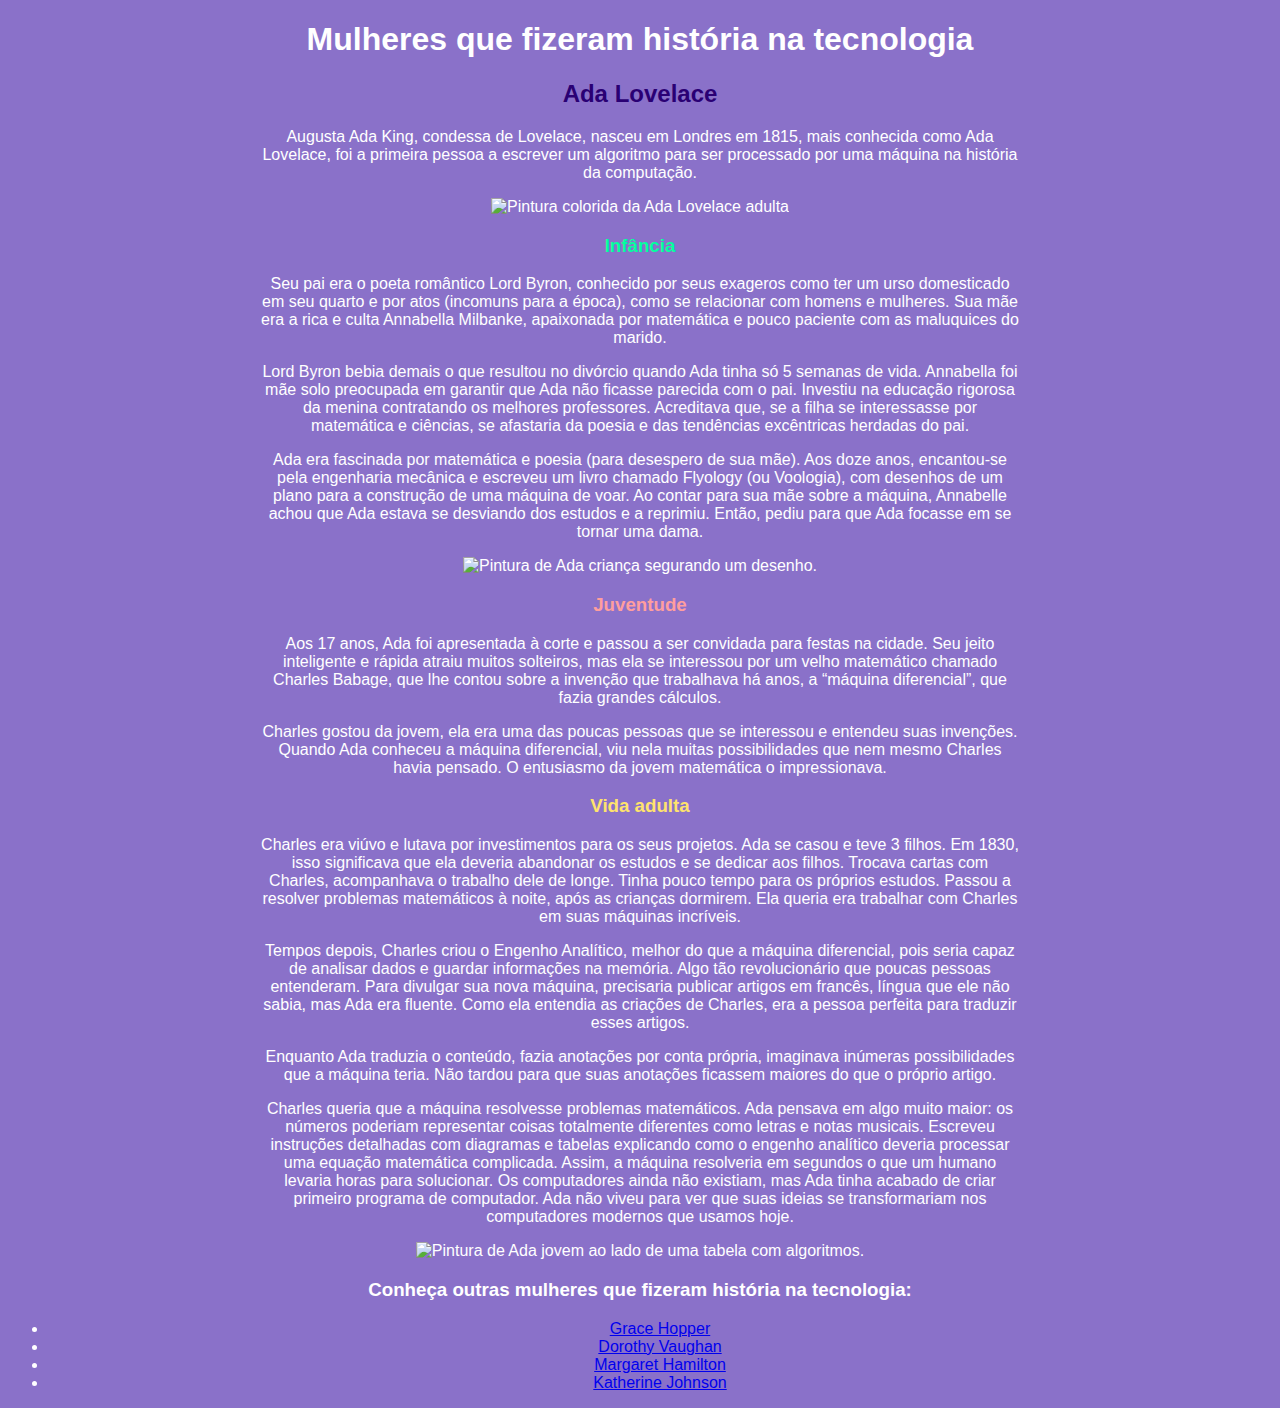
==== src/index.html @ 068f0c60 "First Commit of the project" ====
<!--
  Hit RUN to see this project in action!
  
  This project will auto-refresh as you edit the HTML, CSS and JS. See README.md for more info (including how to disable auto-refresh and install packages).
-->

<!DOCTYPE html>
<html>
  <head>
    <meta charset="utf-8" />
    <meta name="viewport" content="width=device-width" />
    <title>Ada Lovelace</title>
    <link href="css/style.css" rel="stylesheet" />
    <link href="style.css" rel="stylesheet" type="text/css" />
  </head>

  <body>
    <h1>Mulheres que fizeram história na tecnologia</h1>

    <section>
      <h2>Ada Lovelace</h2>
      <p>
        Augusta Ada King, condessa de Lovelace, nasceu em Londres em 1815, mais
        conhecida como Ada Lovelace, foi a primeira pessoa a escrever um
        algoritmo para ser processado por uma máquina na história da computação.
      </p>

      <img
        src="img/adaPintura.png"
        alt="Pintura colorida da Ada Lovelace adulta"
      />

      <h3 class="tittle-childhood">Infância</h3>
      <p>
        Seu pai era o poeta romântico Lord Byron, conhecido por seus exageros
        como ter um urso domesticado em seu quarto e por atos (incomuns para a
        época), como se relacionar com homens e mulheres. Sua mãe era a rica e
        culta Annabella Milbanke, apaixonada por matemática e pouco paciente com
        as maluquices do marido.
      </p>

      <p>
        Lord Byron bebia demais o que resultou no divórcio quando Ada tinha só 5
        semanas de vida. Annabella foi mãe solo preocupada em garantir que Ada
        não ficasse parecida com o pai. Investiu na educação rigorosa da menina
        contratando os melhores professores. Acreditava que, se a filha se
        interessasse por matemática e ciências, se afastaria da poesia e das
        tendências excêntricas herdadas do pai.
      </p>

      <p>
        Ada era fascinada por matemática e poesia (para desespero de sua mãe).
        Aos doze anos, encantou-se pela engenharia mecânica e escreveu um livro
        chamado Flyology (ou Voologia), com desenhos de um plano para a
        construção de uma máquina de voar. Ao contar para sua mãe sobre a
        máquina, Annabelle achou que Ada estava se desviando dos estudos e a
        reprimiu. Então, pediu para que Ada focasse em se tornar uma dama.
      </p>

      <img
        src="img/adaCrianca.png"
        alt="Pintura de Ada criança segurando um desenho."
      />

      <h3 class="tittle-youth">Juventude</h3>
      <p>
        Aos 17 anos, Ada foi apresentada à corte e passou a ser convidada para
        festas na cidade. Seu jeito inteligente e rápida atraiu muitos
        solteiros, mas ela se interessou por um velho matemático chamado Charles
        Babage, que lhe contou sobre a invenção que trabalhava há anos, a
        “máquina diferencial”, que fazia grandes cálculos.
      </p>

      <p>
        Charles gostou da jovem, ela era uma das poucas pessoas que se
        interessou e entendeu suas invenções. Quando Ada conheceu a máquina
        diferencial, viu nela muitas possibilidades que nem mesmo Charles havia
        pensado. O entusiasmo da jovem matemática o impressionava.
      </p>

      <h3 class="tittle-adulthood">Vida adulta</h3>
      <p>
        Charles era viúvo e lutava por investimentos para os seus projetos. Ada
        se casou e teve 3 filhos. Em 1830, isso significava que ela deveria
        abandonar os estudos e se dedicar aos filhos. Trocava cartas com
        Charles, acompanhava o trabalho dele de longe. Tinha pouco tempo para os
        próprios estudos. Passou a resolver problemas matemáticos à noite, após
        as crianças dormirem. Ela queria era trabalhar com Charles em suas
        máquinas incríveis.
      </p>

      <p>
        Tempos depois, Charles criou o Engenho Analítico, melhor do que a
        máquina diferencial, pois seria capaz de analisar dados e guardar
        informações na memória. Algo tão revolucionário que poucas pessoas
        entenderam. Para divulgar sua nova máquina, precisaria publicar artigos
        em francês, língua que ele não sabia, mas Ada era fluente. Como ela
        entendia as criações de Charles, era a pessoa perfeita para traduzir
        esses artigos.
      </p>

      <p>
        Enquanto Ada traduzia o conteúdo, fazia anotações por conta própria,
        imaginava inúmeras possibilidades que a máquina teria. Não tardou para
        que suas anotações ficassem maiores do que o próprio artigo.
      </p>

      <p>
        Charles queria que a máquina resolvesse problemas matemáticos. Ada
        pensava em algo muito maior: os números poderiam representar coisas
        totalmente diferentes como letras e notas musicais. Escreveu instruções
        detalhadas com diagramas e tabelas explicando como o engenho analítico
        deveria processar uma equação matemática complicada. Assim, a máquina
        resolveria em segundos o que um humano levaria horas para solucionar. Os
        computadores ainda não existiam, mas Ada tinha acabado de criar primeiro
        programa de computador. Ada não viveu para ver que suas ideias se
        transformariam nos computadores modernos que usamos hoje.
      </p>

      <img
        src="img/adaTabela.png"
        alt="Pintura de Ada jovem ao lado de uma tabela com algoritmos."
      />
    </section>

    <h3>Conheça outras mulheres que fizeram história na tecnologia:</h3>

    <nav>
      <ul>
        <li>
          <a href="https://pt.wikipedia.org/wiki/Grace_Hopper" target="_blank"
            >Grace Hopper</a
          >
        </li>
        <li>
          <a
            href="https://pt.wikipedia.org/wiki/Dorothy_Vaughan"
            target="_blank"
            >Dorothy Vaughan</a
          >
        </li>
        <li>
          <a
            href="https://pt.wikipedia.org/wiki/Margaret_Hamilton_(cientista_da_computação)"
            target="_blank"
            >Margaret Hamilton</a
          >
        </li>
        <li>
          <a href="https://pt.wikipedia.org/wiki/Katherine_Johnson"
            >Katherine Johnson</a
          >
        </li>
      </ul>
    </nav>
  </body>
</html>
---- src/style.css ----
body {
  text-align: center;
  font-family: Open Sans, sans-serif;
  background-color: #8a71c9;
  color: #ffffff;
}

h2 {
  color: #2a0074;
}

.tittle-childhood {
  color: #04ff9f;
}

.tittle-youth {
  color: #ff9e9e;
}

.tittle-adulthood {
  color: #ffe36d;
}

section {
  max-width: 60%;
  margin: 0 auto;
}
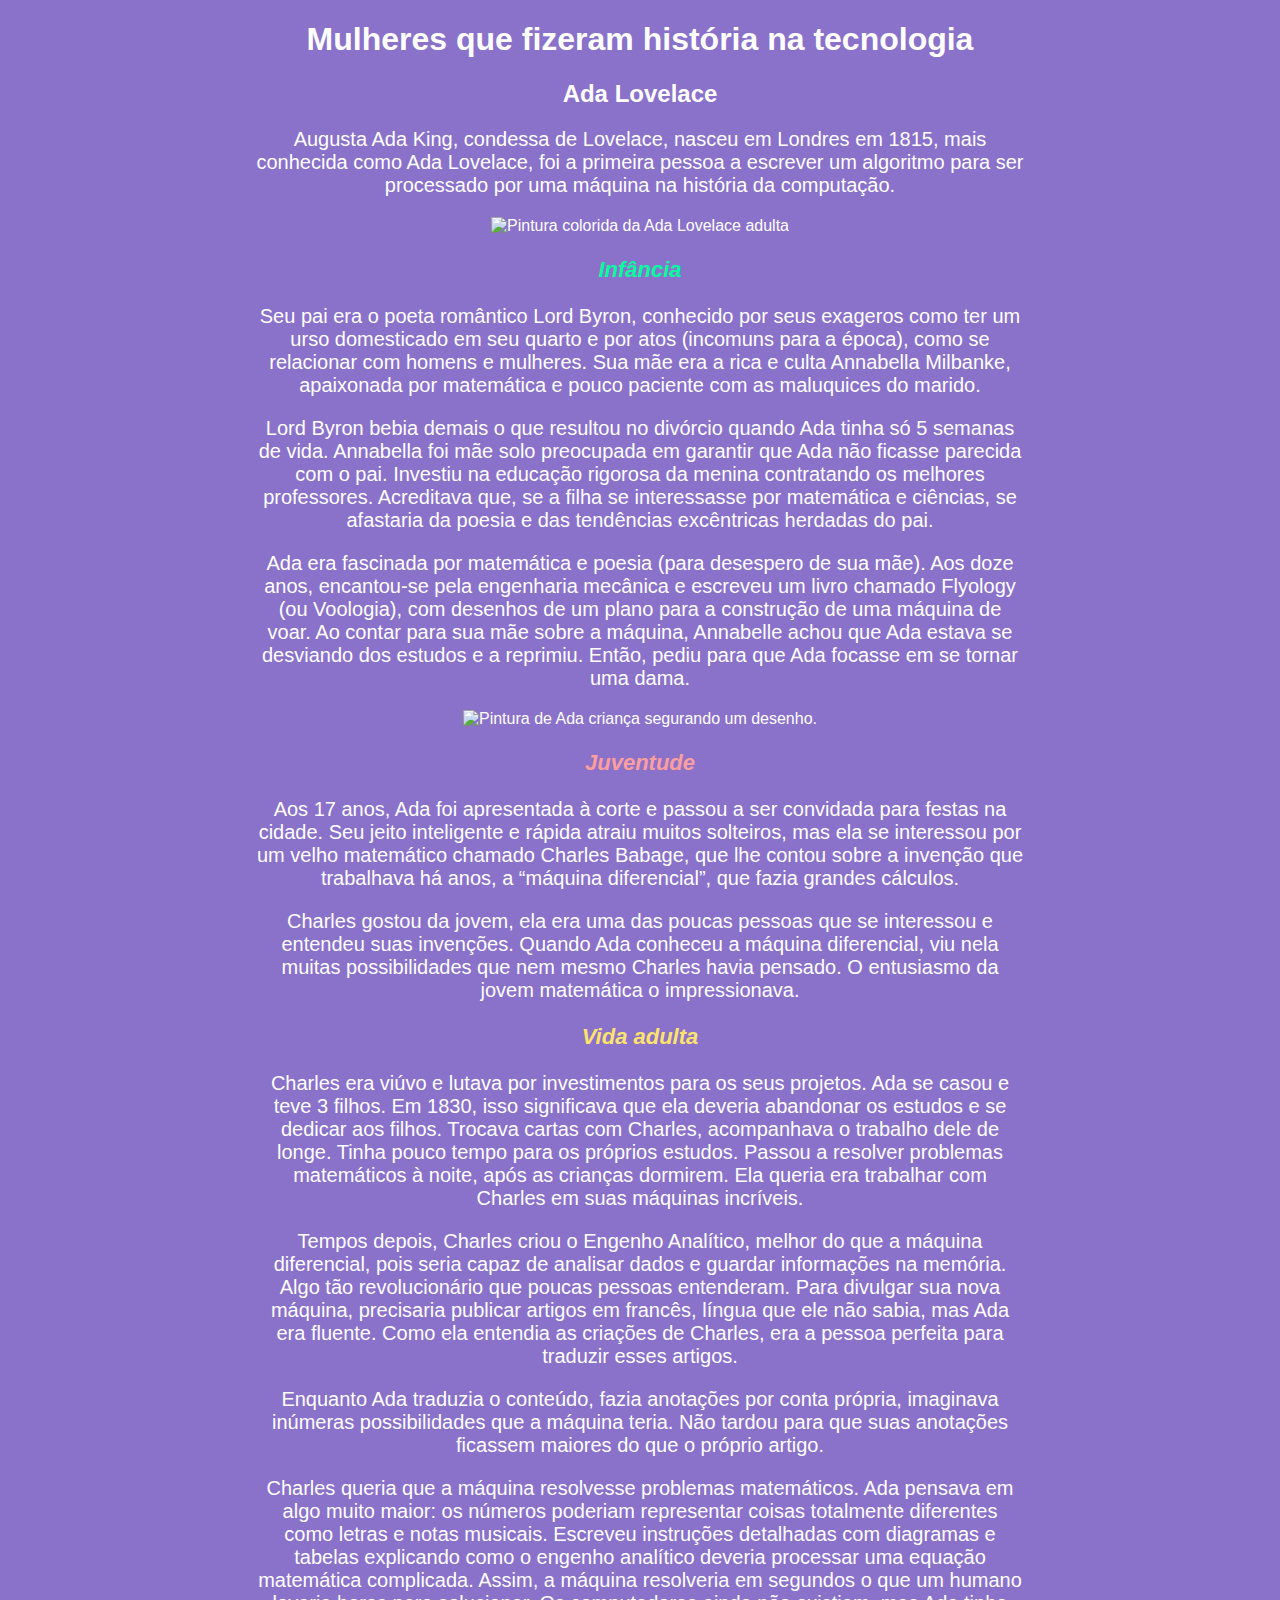
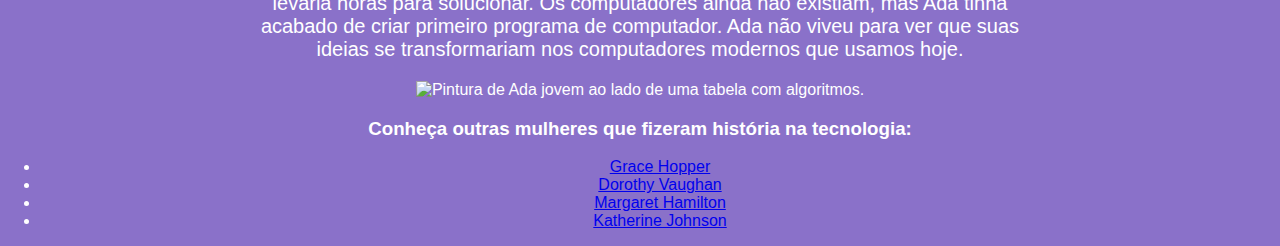
==== commit 7661f264: "hypertext and images stylizations" ====
--- a/src/index.html
+++ b/src/index.html
@@ -15,7 +15,7 @@
   </head>
 
   <body>
-    <h1>Mulheres que fizeram história na tecnologia</h1>
+    <h1 class="main-hypertext">Mulheres que fizeram história na tecnologia</h1>
 
     <section>
       <h2>Ada Lovelace</h2>
@@ -26,6 +26,7 @@
       </p>
 
       <img
+        class="ada-painting"
         src="img/adaPintura.png"
         alt="Pintura colorida da Ada Lovelace adulta"
       />
@@ -58,6 +59,7 @@
       </p>
 
       <img
+        class="ada-childhood"
         src="img/adaCrianca.png"
         alt="Pintura de Ada criança segurando um desenho."
       />
@@ -118,6 +120,7 @@
       </p>
 
       <img
+        class="ada-adulthood"
         src="img/adaTabela.png"
         alt="Pintura de Ada jovem ao lado de uma tabela com algoritmos."
       />
--- a/src/style.css
+++ b/src/style.css
@@ -3,25 +3,55 @@
   font-family: Open Sans, sans-serif;
   background-color: #8a71c9;
   color: #ffffff;
+  margin: 0;
 }
 
-h2 {
+main-hypertext {
+  font-size: 60px;
+}
+
+AdaLovelace-hypertext {
+  font-size: 40px;
+  font-weight: 300;
   color: #2a0074;
 }
 
 .tittle-childhood {
   color: #04ff9f;
+  font-size: 22px;
+  font-style: italic;
 }
 
 .tittle-youth {
   color: #ff9e9e;
+  font-size: 22px;
+  font-style: italic;
 }
 
 .tittle-adulthood {
   color: #ffe36d;
+  font-size: 22px;
+  font-style: italic;
+}
+
+p {
+  font-size: 20px;
+  line-height: 1, 5;
 }
 
 section {
   max-width: 60%;
   margin: 0 auto;
 }
+
+.ada-painting {
+  width: 100%;
+}
+
+.ada-childhood {
+  width: 100%;
+}
+
+.ada-adulthood {
+  width: 100%;
+}
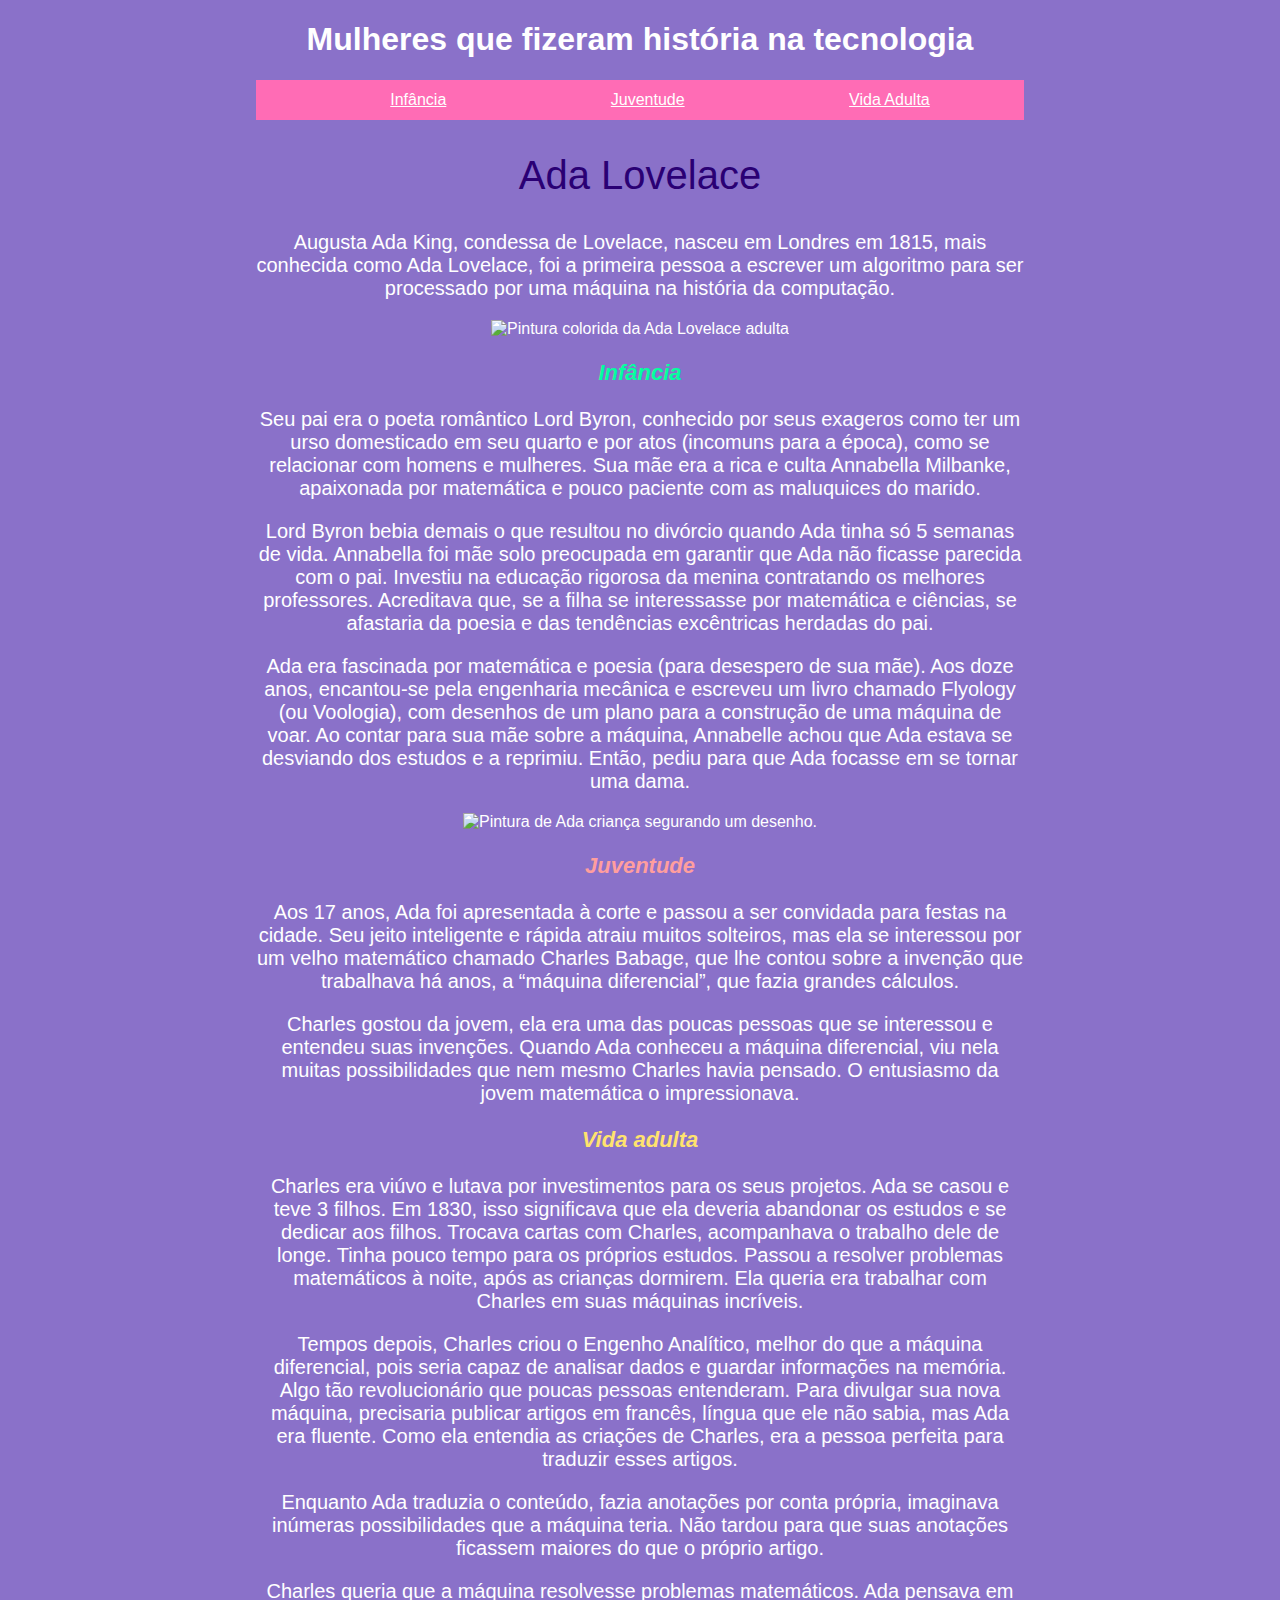
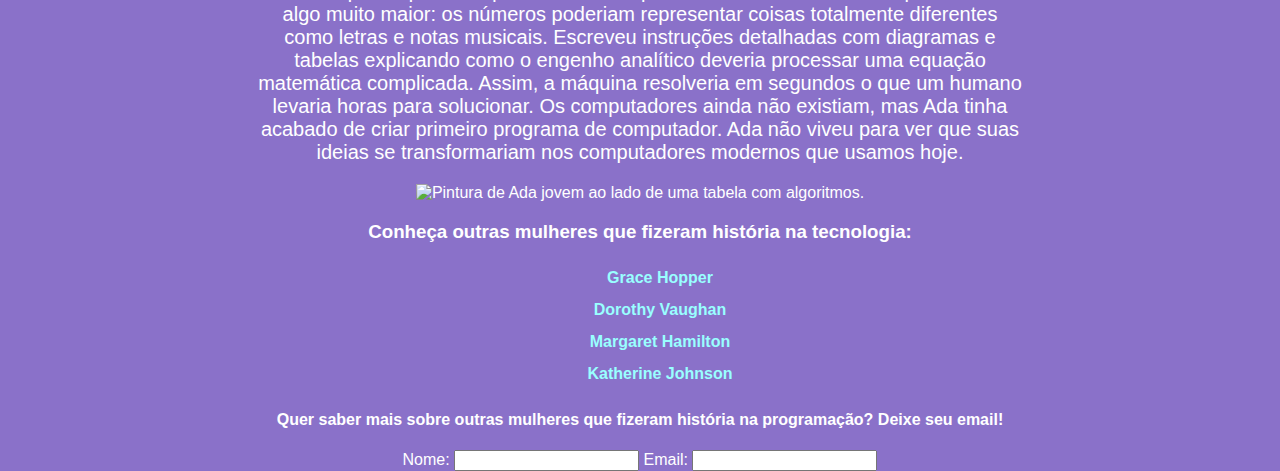
==== commit 66c7af6d: "Atualization of navbar and criating the form" ====
--- a/src/index.html
+++ b/src/index.html
@@ -17,8 +17,23 @@
   <body>
     <h1 class="main-hypertext">Mulheres que fizeram história na tecnologia</h1>
 
+    <nav class="navigation-links">
+      <ul>
+        <li>
+          <a href="#childhood">Infância</a>
+        </li>
+        <li>
+          <a href="#youth">Juventude</a>
+        </li>
+        <li>
+          <a href="#adulthood">Vida Adulta</a>
+        </li>
+      </ul>
+    </nav>
+
     <section>
-      <h2>Ada Lovelace</h2>
+      <h2 class="adaLovelace-hypertext">Ada Lovelace</h2>
+
       <p>
         Augusta Ada King, condessa de Lovelace, nasceu em Londres em 1815, mais
         conhecida como Ada Lovelace, foi a primeira pessoa a escrever um
@@ -31,104 +46,114 @@
         alt="Pintura colorida da Ada Lovelace adulta"
       />
 
-      <h3 class="tittle-childhood">Infância</h3>
-      <p>
-        Seu pai era o poeta romântico Lord Byron, conhecido por seus exageros
-        como ter um urso domesticado em seu quarto e por atos (incomuns para a
-        época), como se relacionar com homens e mulheres. Sua mãe era a rica e
-        culta Annabella Milbanke, apaixonada por matemática e pouco paciente com
-        as maluquices do marido.
-      </p>
+      <section id="childhood">
+        <h3 class="tittle-childhood">Infância</h3>
 
-      <p>
-        Lord Byron bebia demais o que resultou no divórcio quando Ada tinha só 5
-        semanas de vida. Annabella foi mãe solo preocupada em garantir que Ada
-        não ficasse parecida com o pai. Investiu na educação rigorosa da menina
-        contratando os melhores professores. Acreditava que, se a filha se
-        interessasse por matemática e ciências, se afastaria da poesia e das
-        tendências excêntricas herdadas do pai.
-      </p>
+        <p>
+          Seu pai era o poeta romântico Lord Byron, conhecido por seus exageros
+          como ter um urso domesticado em seu quarto e por atos (incomuns para a
+          época), como se relacionar com homens e mulheres. Sua mãe era a rica e
+          culta Annabella Milbanke, apaixonada por matemática e pouco paciente
+          com as maluquices do marido.
+        </p>
 
-      <p>
-        Ada era fascinada por matemática e poesia (para desespero de sua mãe).
-        Aos doze anos, encantou-se pela engenharia mecânica e escreveu um livro
-        chamado Flyology (ou Voologia), com desenhos de um plano para a
-        construção de uma máquina de voar. Ao contar para sua mãe sobre a
-        máquina, Annabelle achou que Ada estava se desviando dos estudos e a
-        reprimiu. Então, pediu para que Ada focasse em se tornar uma dama.
-      </p>
+        <p>
+          Lord Byron bebia demais o que resultou no divórcio quando Ada tinha só
+          5 semanas de vida. Annabella foi mãe solo preocupada em garantir que
+          Ada não ficasse parecida com o pai. Investiu na educação rigorosa da
+          menina contratando os melhores professores. Acreditava que, se a filha
+          se interessasse por matemática e ciências, se afastaria da poesia e
+          das tendências excêntricas herdadas do pai.
+        </p>
 
-      <img
-        class="ada-childhood"
-        src="img/adaCrianca.png"
-        alt="Pintura de Ada criança segurando um desenho."
-      />
+        <p>
+          Ada era fascinada por matemática e poesia (para desespero de sua mãe).
+          Aos doze anos, encantou-se pela engenharia mecânica e escreveu um
+          livro chamado Flyology (ou Voologia), com desenhos de um plano para a
+          construção de uma máquina de voar. Ao contar para sua mãe sobre a
+          máquina, Annabelle achou que Ada estava se desviando dos estudos e a
+          reprimiu. Então, pediu para que Ada focasse em se tornar uma dama.
+        </p>
 
-      <h3 class="tittle-youth">Juventude</h3>
-      <p>
-        Aos 17 anos, Ada foi apresentada à corte e passou a ser convidada para
-        festas na cidade. Seu jeito inteligente e rápida atraiu muitos
-        solteiros, mas ela se interessou por um velho matemático chamado Charles
-        Babage, que lhe contou sobre a invenção que trabalhava há anos, a
-        “máquina diferencial”, que fazia grandes cálculos.
-      </p>
+        <img
+          class="ada-childhood"
+          src="img/adaCrianca.png"
+          alt="Pintura de Ada criança segurando um desenho."
+        />
+      </section>
 
-      <p>
-        Charles gostou da jovem, ela era uma das poucas pessoas que se
-        interessou e entendeu suas invenções. Quando Ada conheceu a máquina
-        diferencial, viu nela muitas possibilidades que nem mesmo Charles havia
-        pensado. O entusiasmo da jovem matemática o impressionava.
-      </p>
+      <section id="youth">
+        <h3 class="tittle-youth">Juventude</h3>
 
-      <h3 class="tittle-adulthood">Vida adulta</h3>
-      <p>
-        Charles era viúvo e lutava por investimentos para os seus projetos. Ada
-        se casou e teve 3 filhos. Em 1830, isso significava que ela deveria
-        abandonar os estudos e se dedicar aos filhos. Trocava cartas com
-        Charles, acompanhava o trabalho dele de longe. Tinha pouco tempo para os
-        próprios estudos. Passou a resolver problemas matemáticos à noite, após
-        as crianças dormirem. Ela queria era trabalhar com Charles em suas
-        máquinas incríveis.
-      </p>
+        <p>
+          Aos 17 anos, Ada foi apresentada à corte e passou a ser convidada para
+          festas na cidade. Seu jeito inteligente e rápida atraiu muitos
+          solteiros, mas ela se interessou por um velho matemático chamado
+          Charles Babage, que lhe contou sobre a invenção que trabalhava há
+          anos, a “máquina diferencial”, que fazia grandes cálculos.
+        </p>
 
-      <p>
-        Tempos depois, Charles criou o Engenho Analítico, melhor do que a
-        máquina diferencial, pois seria capaz de analisar dados e guardar
-        informações na memória. Algo tão revolucionário que poucas pessoas
-        entenderam. Para divulgar sua nova máquina, precisaria publicar artigos
-        em francês, língua que ele não sabia, mas Ada era fluente. Como ela
-        entendia as criações de Charles, era a pessoa perfeita para traduzir
-        esses artigos.
-      </p>
+        <p>
+          Charles gostou da jovem, ela era uma das poucas pessoas que se
+          interessou e entendeu suas invenções. Quando Ada conheceu a máquina
+          diferencial, viu nela muitas possibilidades que nem mesmo Charles
+          havia pensado. O entusiasmo da jovem matemática o impressionava.
+        </p>
+      </section>
 
-      <p>
-        Enquanto Ada traduzia o conteúdo, fazia anotações por conta própria,
-        imaginava inúmeras possibilidades que a máquina teria. Não tardou para
-        que suas anotações ficassem maiores do que o próprio artigo.
-      </p>
+      <section id="adulthood">
+        <h3 class="tittle-adulthood">Vida adulta</h3>
 
-      <p>
-        Charles queria que a máquina resolvesse problemas matemáticos. Ada
-        pensava em algo muito maior: os números poderiam representar coisas
-        totalmente diferentes como letras e notas musicais. Escreveu instruções
-        detalhadas com diagramas e tabelas explicando como o engenho analítico
-        deveria processar uma equação matemática complicada. Assim, a máquina
-        resolveria em segundos o que um humano levaria horas para solucionar. Os
-        computadores ainda não existiam, mas Ada tinha acabado de criar primeiro
-        programa de computador. Ada não viveu para ver que suas ideias se
-        transformariam nos computadores modernos que usamos hoje.
-      </p>
+        <p>
+          Charles era viúvo e lutava por investimentos para os seus projetos.
+          Ada se casou e teve 3 filhos. Em 1830, isso significava que ela
+          deveria abandonar os estudos e se dedicar aos filhos. Trocava cartas
+          com Charles, acompanhava o trabalho dele de longe. Tinha pouco tempo
+          para os próprios estudos. Passou a resolver problemas matemáticos à
+          noite, após as crianças dormirem. Ela queria era trabalhar com Charles
+          em suas máquinas incríveis.
+        </p>
 
-      <img
-        class="ada-adulthood"
-        src="img/adaTabela.png"
-        alt="Pintura de Ada jovem ao lado de uma tabela com algoritmos."
-      />
+        <p>
+          Tempos depois, Charles criou o Engenho Analítico, melhor do que a
+          máquina diferencial, pois seria capaz de analisar dados e guardar
+          informações na memória. Algo tão revolucionário que poucas pessoas
+          entenderam. Para divulgar sua nova máquina, precisaria publicar
+          artigos em francês, língua que ele não sabia, mas Ada era fluente.
+          Como ela entendia as criações de Charles, era a pessoa perfeita para
+          traduzir esses artigos.
+        </p>
+
+        <p>
+          Enquanto Ada traduzia o conteúdo, fazia anotações por conta própria,
+          imaginava inúmeras possibilidades que a máquina teria. Não tardou para
+          que suas anotações ficassem maiores do que o próprio artigo.
+        </p>
+
+        <p>
+          Charles queria que a máquina resolvesse problemas matemáticos. Ada
+          pensava em algo muito maior: os números poderiam representar coisas
+          totalmente diferentes como letras e notas musicais. Escreveu
+          instruções detalhadas com diagramas e tabelas explicando como o
+          engenho analítico deveria processar uma equação matemática complicada.
+          Assim, a máquina resolveria em segundos o que um humano levaria horas
+          para solucionar. Os computadores ainda não existiam, mas Ada tinha
+          acabado de criar primeiro programa de computador. Ada não viveu para
+          ver que suas ideias se transformariam nos computadores modernos que
+          usamos hoje.
+        </p>
+
+        <img
+          class="ada-adulthood"
+          src="img/adaTabela.png"
+          alt="Pintura de Ada jovem ao lado de uma tabela com     algoritmos."
+        />
+      </section>
     </section>
 
     <h3>Conheça outras mulheres que fizeram história na tecnologia:</h3>
 
-    <nav>
+    <nav class="women-in-history">
       <ul>
         <li>
           <a href="https://pt.wikipedia.org/wiki/Grace_Hopper" target="_blank"
@@ -156,5 +181,17 @@
         </li>
       </ul>
     </nav>
+    <h4>
+      Quer saber mais sobre outras mulheres que fizeram história na programação?
+      Deixe seu email!
+    </h4>
+
+    <form>
+      <label for="name">Nome:</label>
+      <input id="name" type="text" />
+
+      <label for="email">Email:</label>
+      <input id="email" type="email" />
+    </form>
   </body>
 </html>
--- a/src/style.css
+++ b/src/style.css
@@ -10,7 +10,7 @@
   font-size: 60px;
 }
 
-AdaLovelace-hypertext {
+.adaLovelace-hypertext {
   font-size: 40px;
   font-weight: 300;
   color: #2a0074;
@@ -40,8 +40,12 @@
 }
 
 section {
-  max-width: 60%;
+  width: 60%;
   margin: 0 auto;
+}
+
+section section {
+  width: 100%;
 }
 
 .ada-painting {
@@ -55,3 +59,36 @@
 .ada-adulthood {
   width: 100%;
 }
+
+ul {
+  list-style-type: none;
+}
+
+a {
+  text-decoration: none;
+}
+
+.women-in-history a {
+  line-height: 2;
+  padding-left: 0;
+  color: #99ffff;
+  font-weight: 700;
+}
+
+.navigation-links {
+  background-color: #ff6cb5;
+  height: 40px;
+  max-width: 60%;
+  margin: 0 auto;
+}
+.navigation-links a {
+  color: #fff;
+  font-weight: normal;
+  text-decoration: underline;
+}
+
+.navigation-links li {
+  display: inline-block;
+  line-height: 2.5;
+  margin: 0 80px;
+}
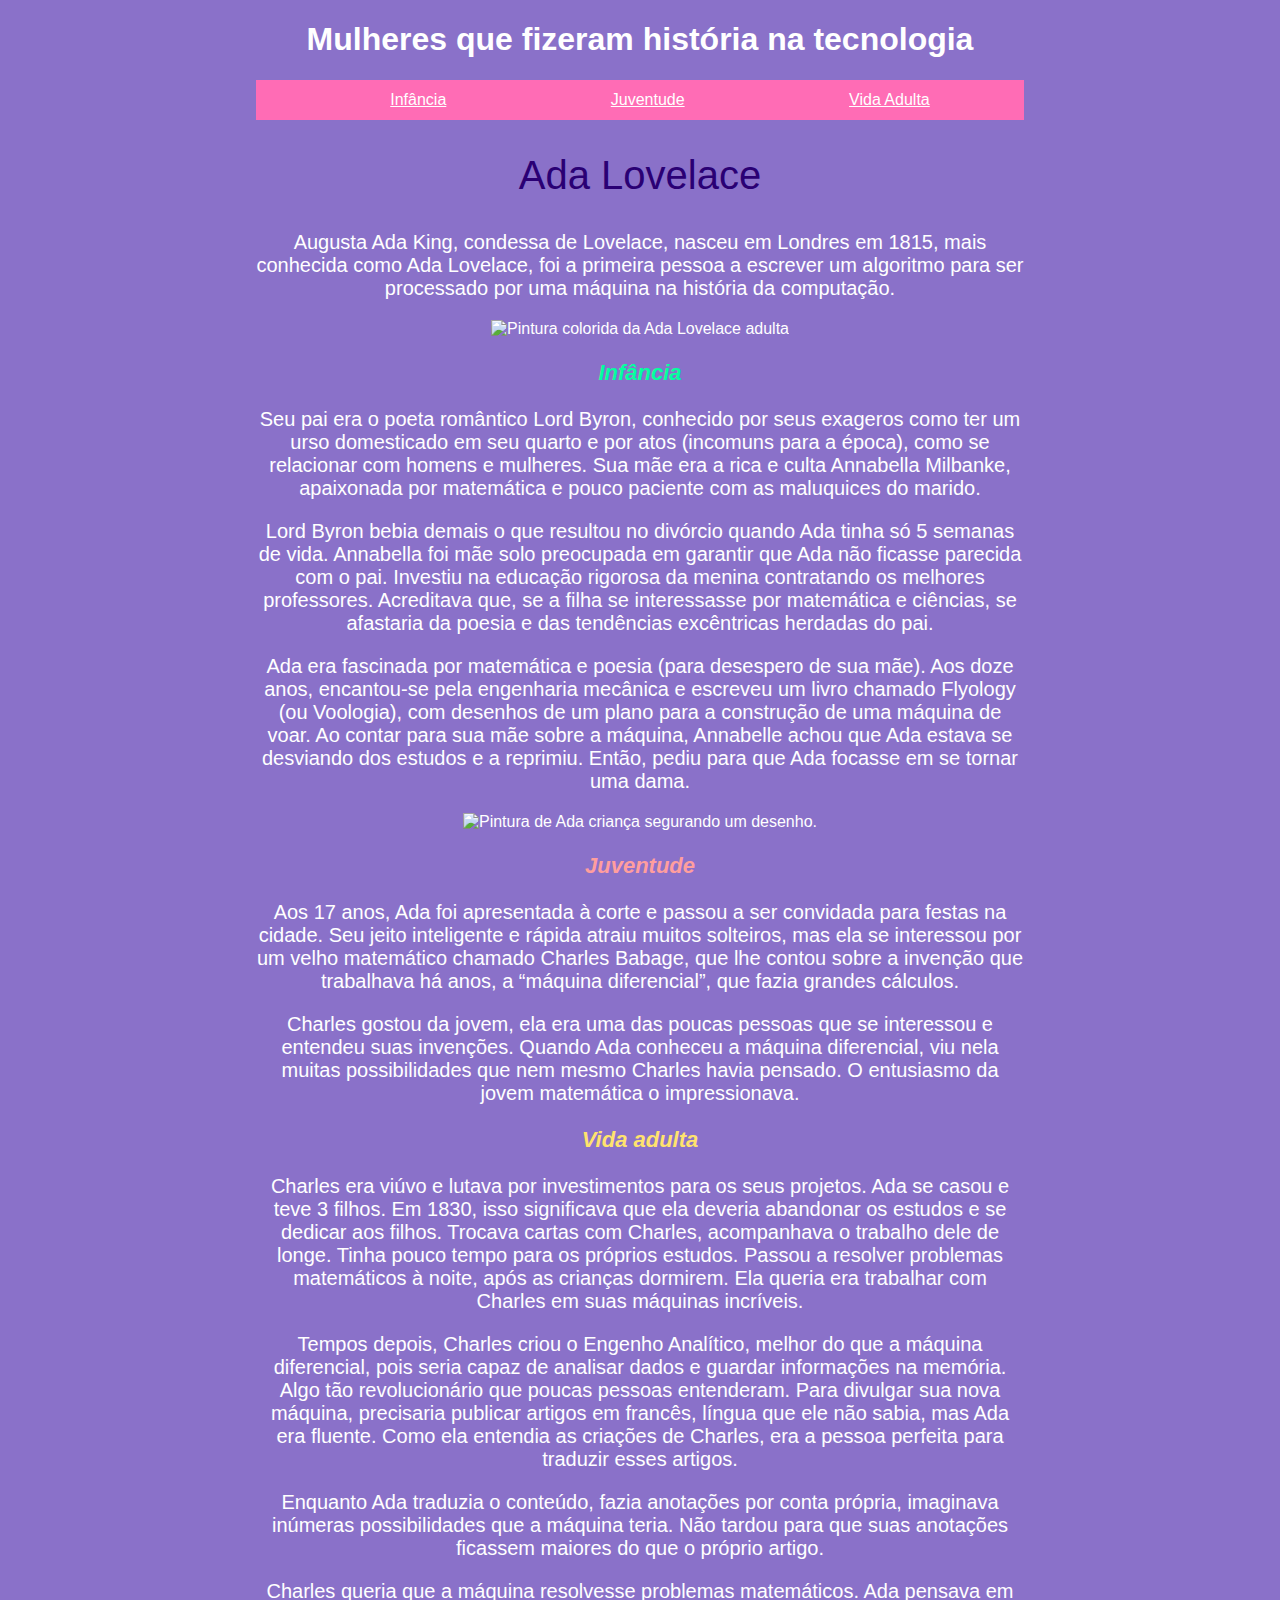
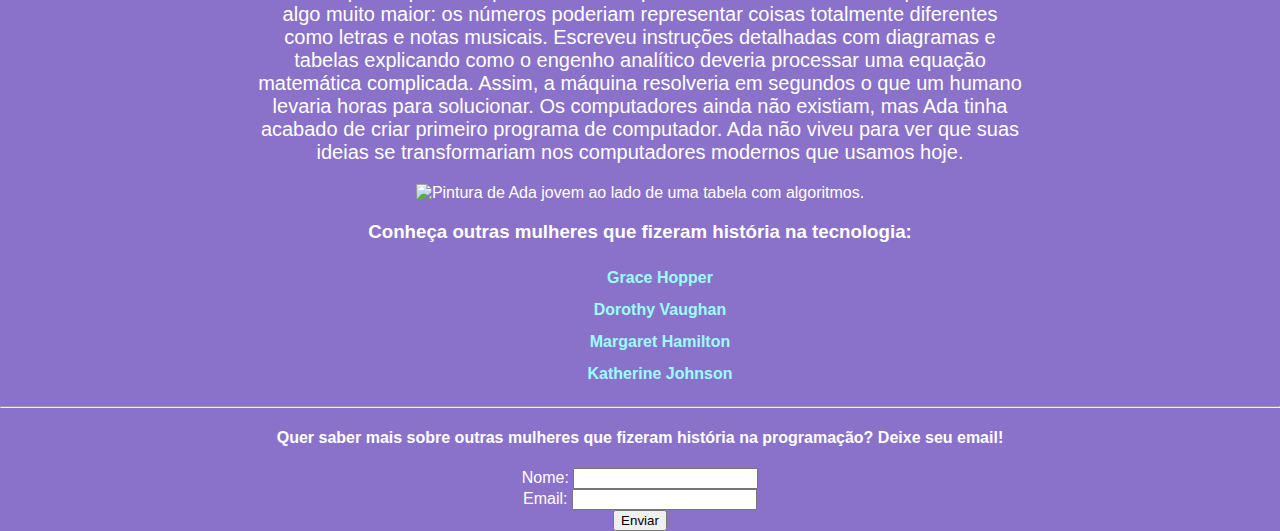
==== commit 2b2a67b5: "Completing the conditional if, and put it inside of the function of the EventListener" ====
--- a/src/index.html
+++ b/src/index.html
@@ -10,7 +10,7 @@
     <meta charset="utf-8" />
     <meta name="viewport" content="width=device-width" />
     <title>Ada Lovelace</title>
-    <link href="css/style.css" rel="stylesheet" />
+    <link href="css/style.css" rel="stylesheet" type="text/css" />
     <link href="style.css" rel="stylesheet" type="text/css" />
   </head>
 
@@ -181,17 +181,25 @@
         </li>
       </ul>
     </nav>
+    <hr class="form-line" />
     <h4>
       Quer saber mais sobre outras mulheres que fizeram história na programação?
       Deixe seu email!
     </h4>
 
     <form>
-      <label for="name">Nome:</label>
-      <input id="name" type="text" />
-
-      <label for="email">Email:</label>
-      <input id="email" type="email" />
+      <div>
+        <label for="name">Nome:</label>
+        <input id="name" type="text" />
+      </div>
+      <div>
+        <label for="email">Email:</label>
+        <input id="email" type="email" />
+      </div>
+      <div>
+        <button id="send-button" type="submit">Enviar</button>
+      </div>
     </form>
+    <script type="text/javascript" src="js/script.js"></script>
   </body>
 </html>
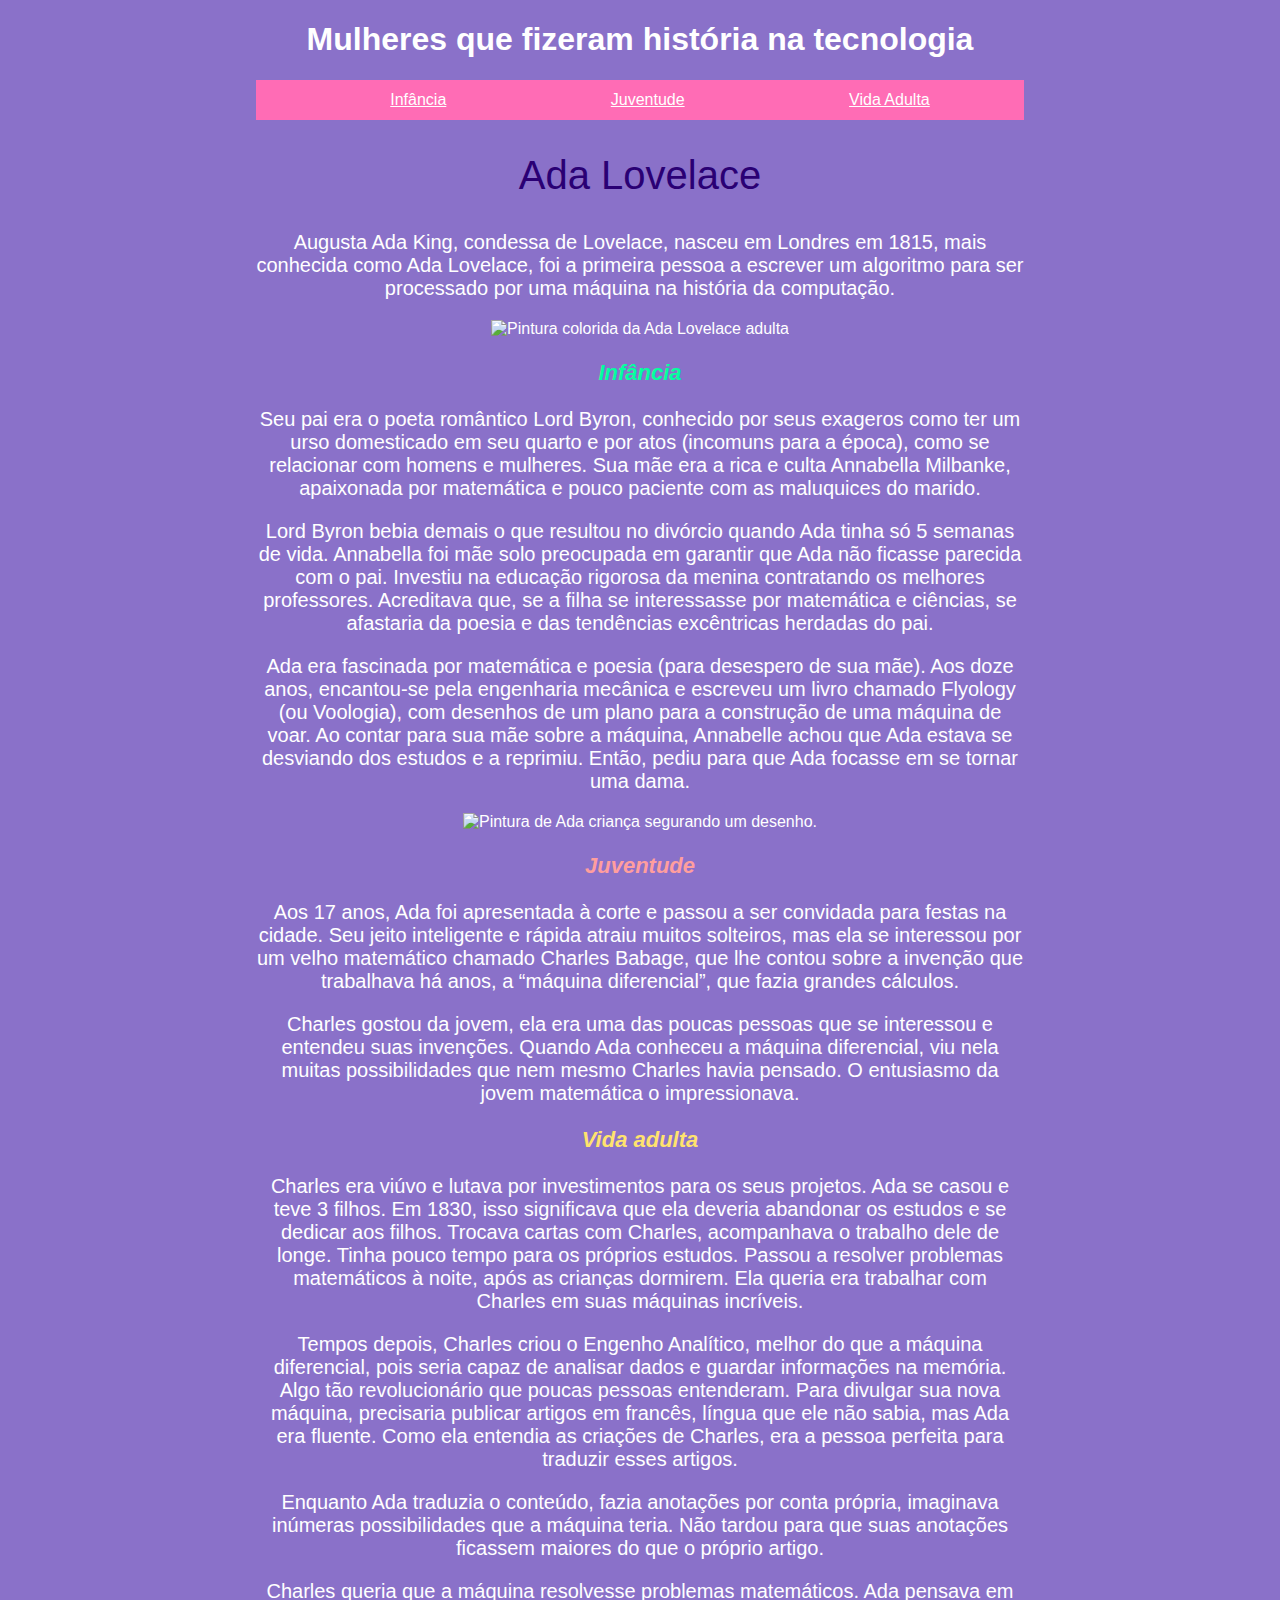
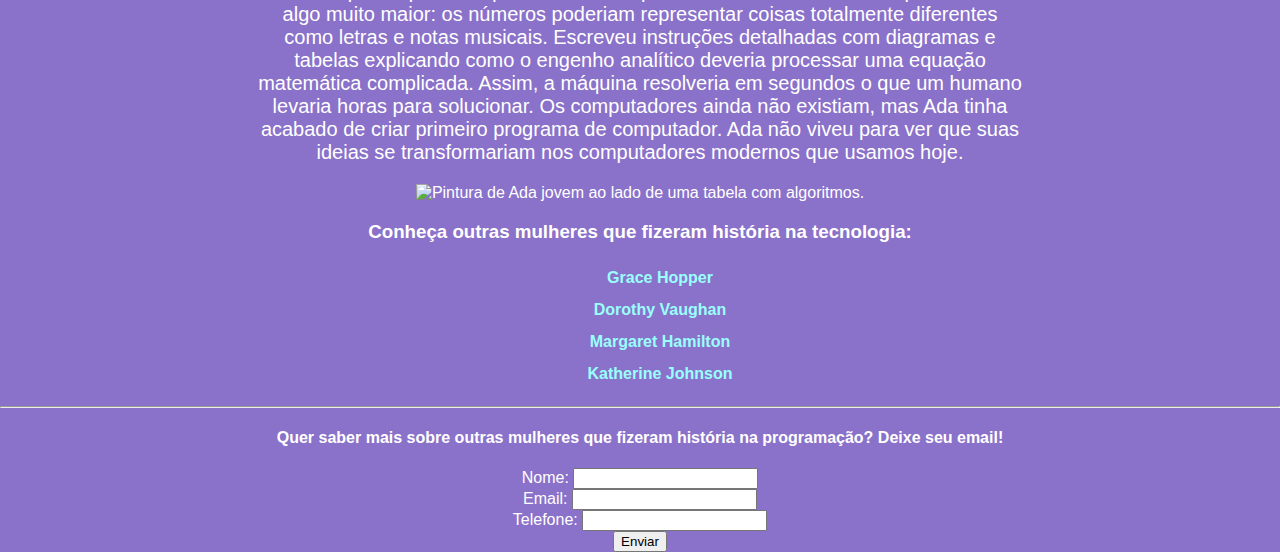
==== commit 1204c8b6: "Creating the telephone label and input, testing the fill with the JS" ====
--- a/src/index.html
+++ b/src/index.html
@@ -197,9 +197,14 @@
         <input id="email" type="email" />
       </div>
       <div>
+        <label for="telephone">Telefone:</label>
+        <input id="telephone" type="number" />
+      </div>
+      <div>
         <button id="send-button" type="submit">Enviar</button>
       </div>
     </form>
+
     <script type="text/javascript" src="js/script.js"></script>
   </body>
 </html>
